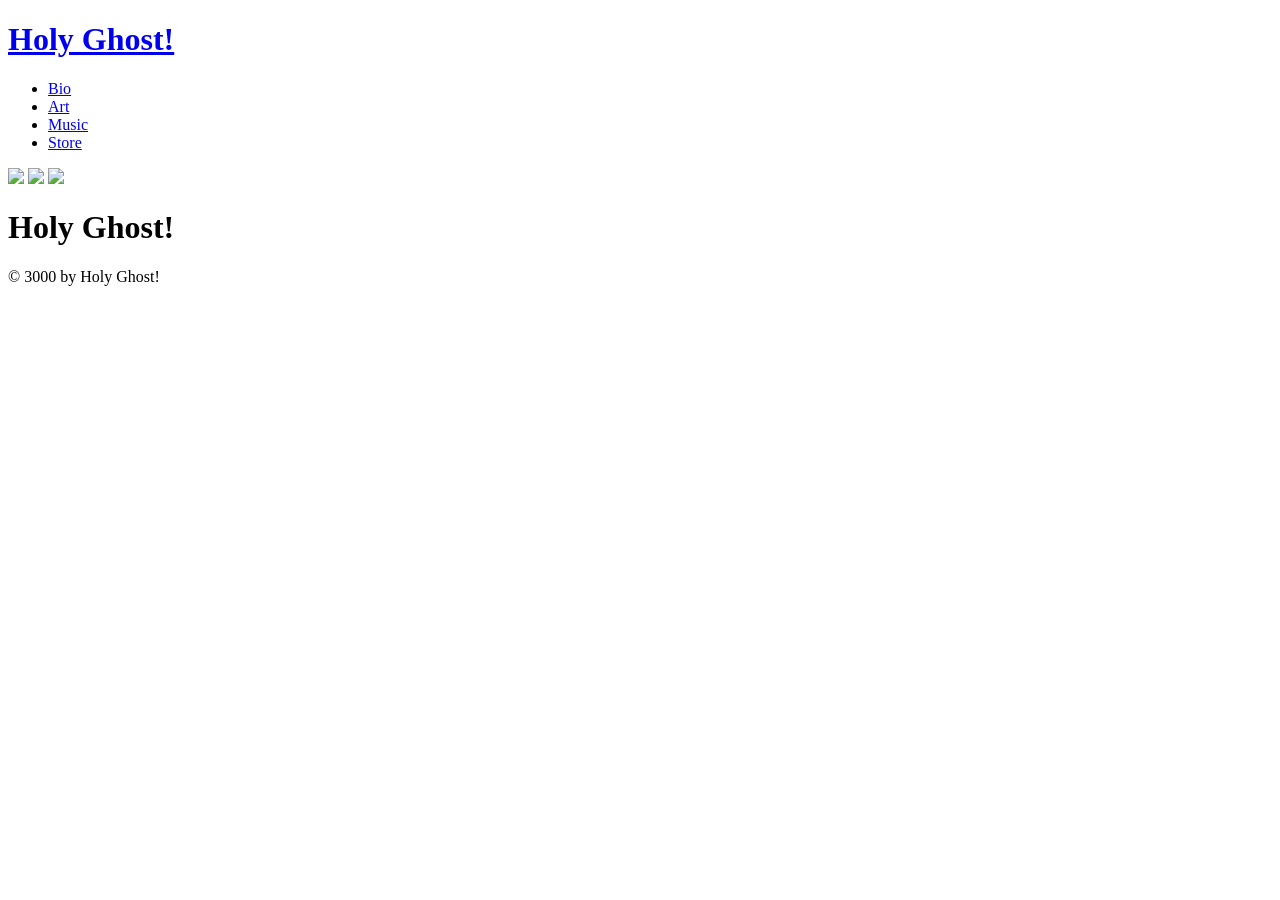
==== Art/art.html @ b89c955f "4/30/20 7:50 AM" ====
<!DOCTYPE html>
<html lang="en" dir="ltr">
  <head>
    <meta charset="utf-8">
    <title>art</title>
    <link rel="stylesheet"
      href="https://fonts.googleapis.com/css?family=Rozha+One">
    <link rel="stylesheet"
      href="http://holyghost.xyz/Homepage.css">
    <link rel="stylesheet"
      href="http://holyghost.xyz/Art/art.css">
  </head>
<body>
  <header>
    <h1><a href="http://holyghost.xyz/index.html">Holy Ghost!</a></h1>
  </header>
<div class="navigaion">
  <nav>
  <ul>
    <li><a href="http://holyghost.xyz/Biography/Biography.html">Bio</a></li>
    <li><a href="http://holyghost.xyz/Art/art.html">Art</a></li>
    <li><a href="http://holyghost.xyz/Music/Music.html">Music</a></li>
    <li><a href="http://holyghost.xyz/Store/Store.html">Store</a></li>
  </nav>
</div>
<div class="artfeed">
  <img src="https://s3.us-east-2.amazonaws.com/holyghost.xyz/Images/Matt1.jpg">
  <img src="https://s3.us-east-2.amazonaws.com/holyghost.xyz/Images/Matt2.jpg">
  <img src="https://s3.us-east-2.amazonaws.com/holyghost.xyz/Images/holy_ghost.png">
</body>
<footer>
  <h1 class="ftitle">Holy Ghost!</h1>
  <p>&copy; 3000 by Holy Ghost!</p>
</footer>
</html>
        
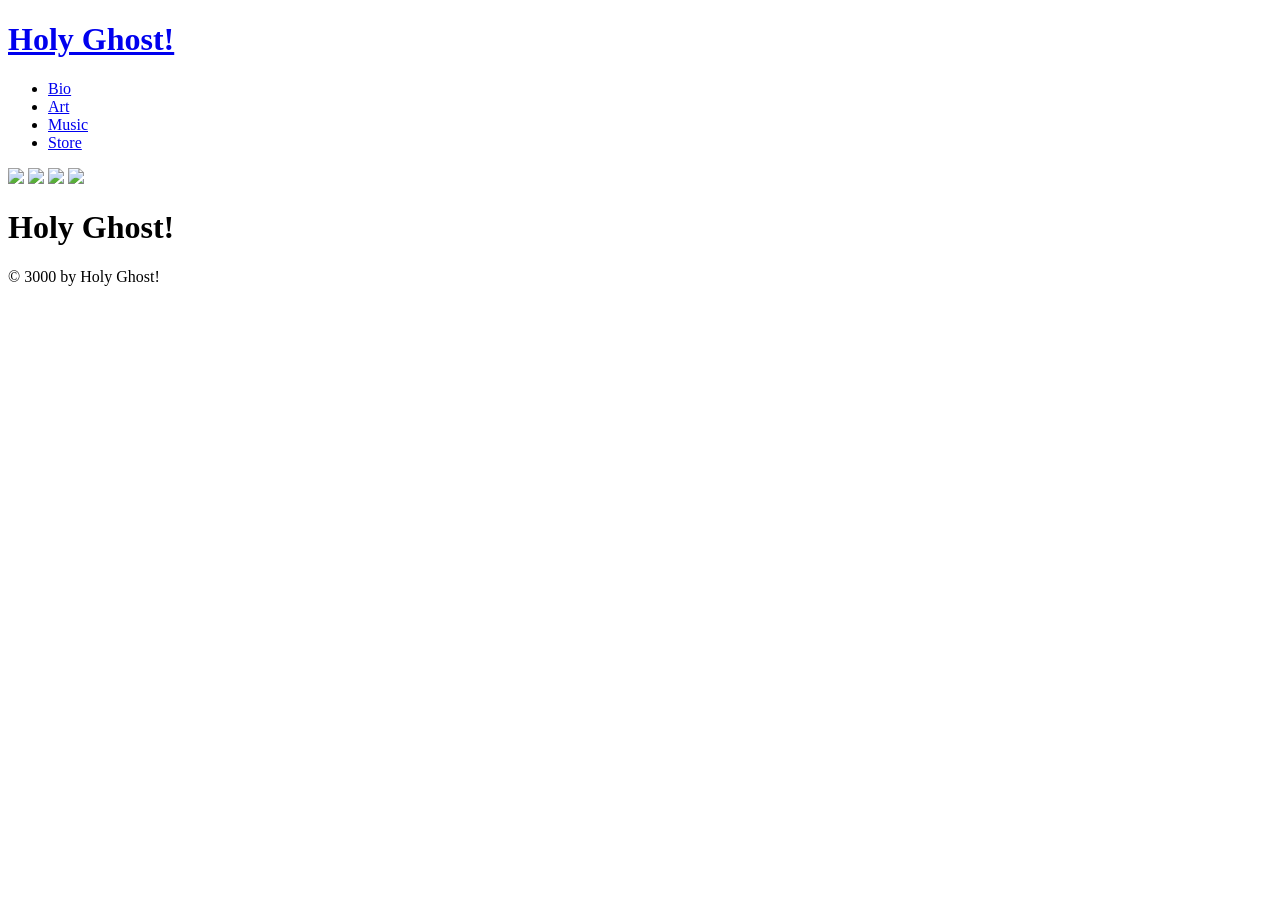
==== commit 9f016ed2: "New Art" ====
--- a/Art/art.html
+++ b/Art/art.html
@@ -24,6 +24,7 @@
   </nav>
 </div>
 <div class="artfeed">
+<img src="https://s3.us-east-2.amazonaws.com/holyghost.xyz/Images/Metal_Collage.jpg">
   <img src="https://s3.us-east-2.amazonaws.com/holyghost.xyz/Images/Matt1.jpg">
   <img src="https://s3.us-east-2.amazonaws.com/holyghost.xyz/Images/Matt2.jpg">
   <img src="https://s3.us-east-2.amazonaws.com/holyghost.xyz/Images/holy_ghost.png">
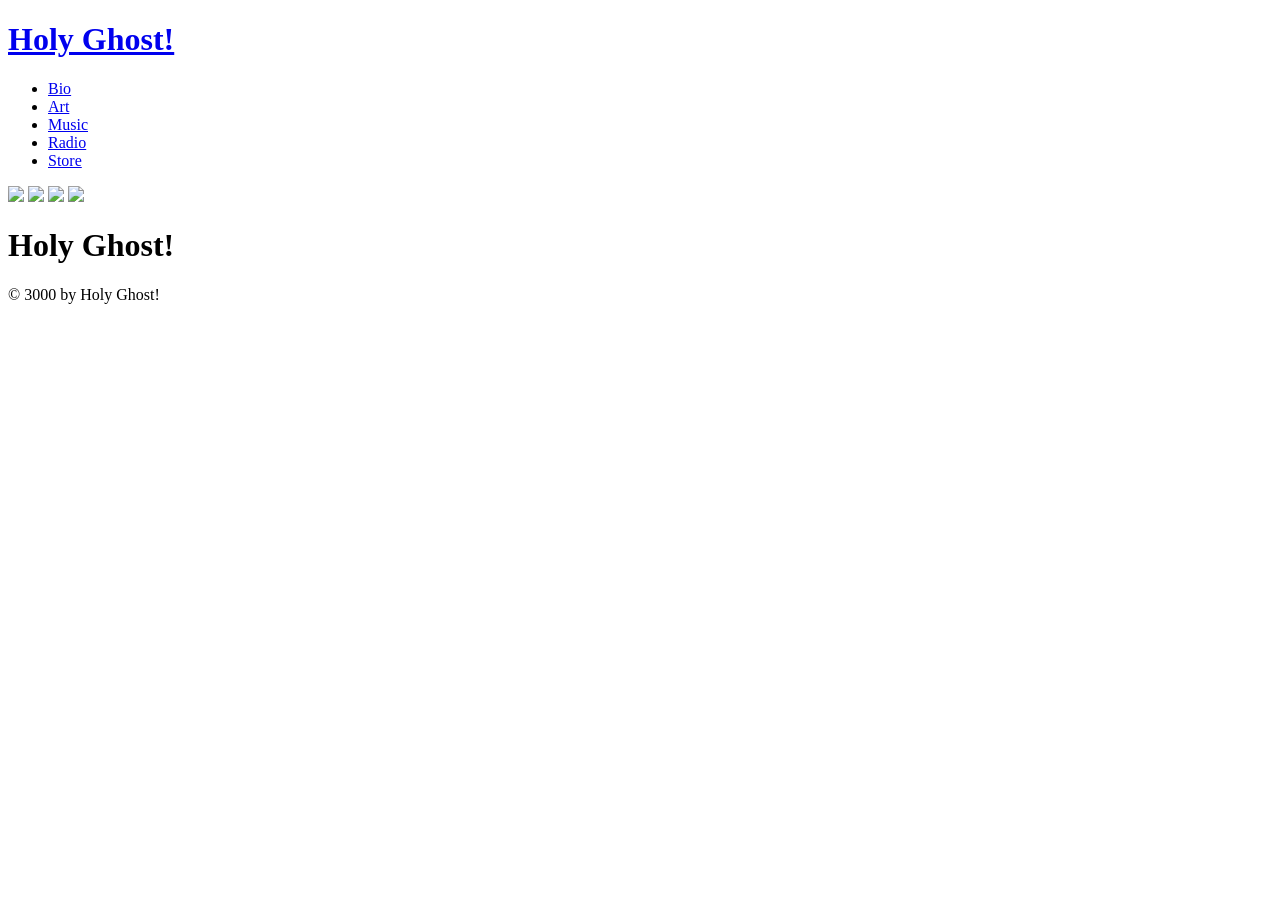
==== commit 3b3fcf18: "Adding Radio Page" ====
--- a/Art/art.html
+++ b/Art/art.html
@@ -20,6 +20,7 @@
     <li><a href="http://holyghost.xyz/Biography/Biography.html">Bio</a></li>
     <li><a href="http://holyghost.xyz/Art/art.html">Art</a></li>
     <li><a href="http://holyghost.xyz/Music/Music.html">Music</a></li>
+    <li><a href="http://holyghost.xyz/Radio/Radio.html">Radio</a></li>
     <li><a href="http://holyghost.xyz/Store/Store.html">Store</a></li>
   </nav>
 </div>
